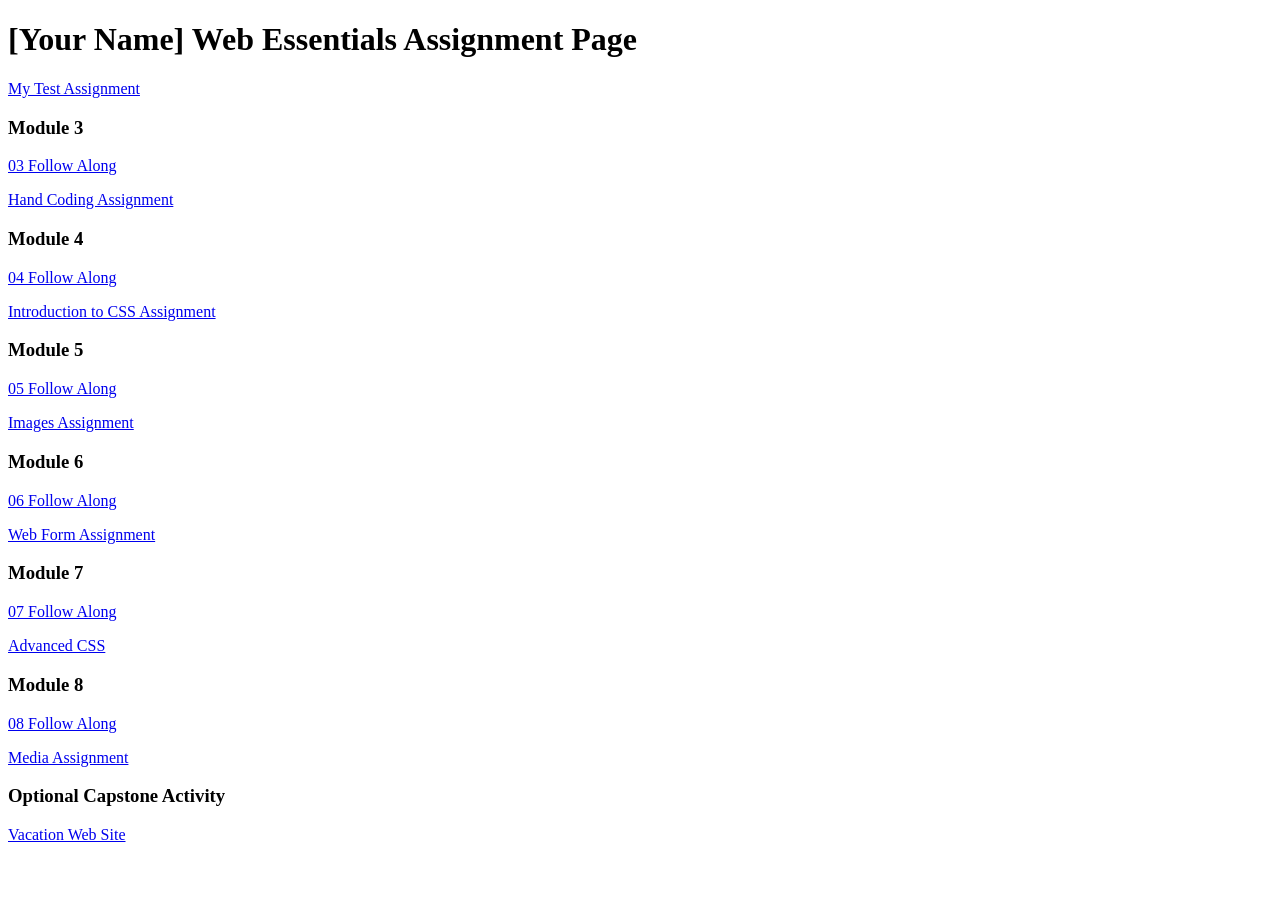
==== index.html @ af55a8bb "Create index.html" ====
<!DOCTYPE html>
<html lang="en">
	<head>
		<meta charset="UTF-8">
		<meta name="viewport" content="width=device-width, initial-scale=1.0">
		<title>dwdd 1600 assignment list page</title>
	</head>
	<body>
		<h1>[Your Name] Web Essentials Assignment Page</h1>
		<p><a href="01test">My Test Assignment</a></p>
		
		<h3>Module 3</h3>
		<p><a href="03follow-along">03 Follow Along</a></p>
		<p><a href="03hand-coding">Hand Coding Assignment</a></p>
		
		<h3>Module 4</h3>
		<p><a href="04follow-along">04 Follow Along</a></p>
		<p><a href="04intro-css">Introduction to CSS Assignment</a></p>
		
		<h3>Module 5</h3>
		<p><a href="05follow-along">05 Follow Along</a></p>
		<p><a href="05images">Images Assignment</a></p>
		
		<h3>Module 6</h3>
		<p><a href="06follow-along">06 Follow Along</a></p>
		<p><a href="06form">Web Form Assignment</a></p>
		
		<h3>Module 7</h3>
		<p><a href="07follow-along">07 Follow Along</a></p>
		<p><a href="07advanced-css">Advanced CSS</a></p>
		
		<h3>Module 8</h3>
		<p><a href="08follow-along">08 Follow Along</a></p>
		<p><a href="08media">Media Assignment</a></p>
		
		<h3>Optional Capstone Activity</h3>
		<p><a href="vacation">Vacation Web Site</a></p>
	</body>
</html>
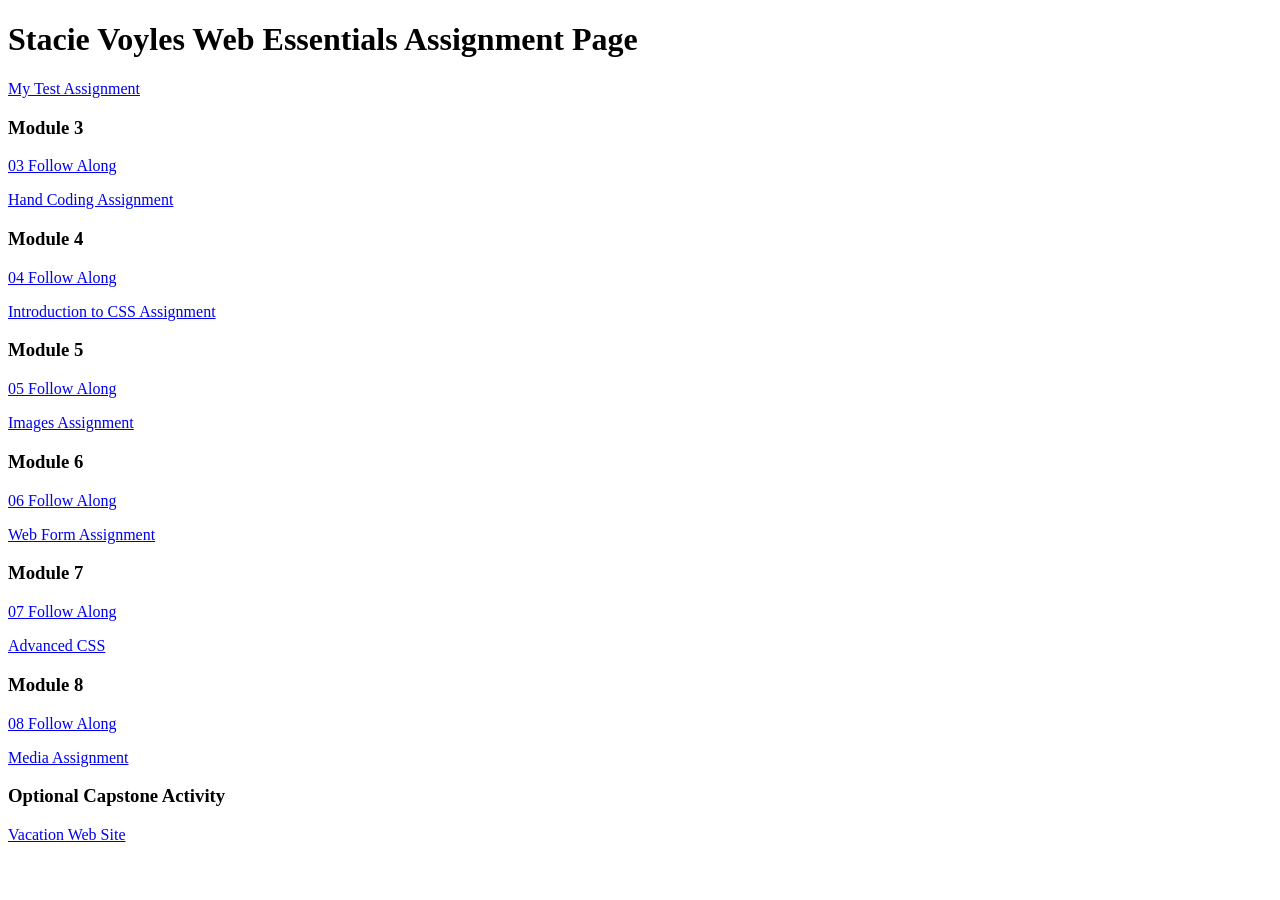
==== commit 46b4900b: "Added my name" ====
--- a/index.html
+++ b/index.html
@@ -6,7 +6,7 @@
 		<title>dwdd 1600 assignment list page</title>
 	</head>
 	<body>
-		<h1>[Your Name] Web Essentials Assignment Page</h1>
+		<h1>Stacie Voyles Web Essentials Assignment Page</h1>
 		<p><a href="01test">My Test Assignment</a></p>
 		
 		<h3>Module 3</h3>
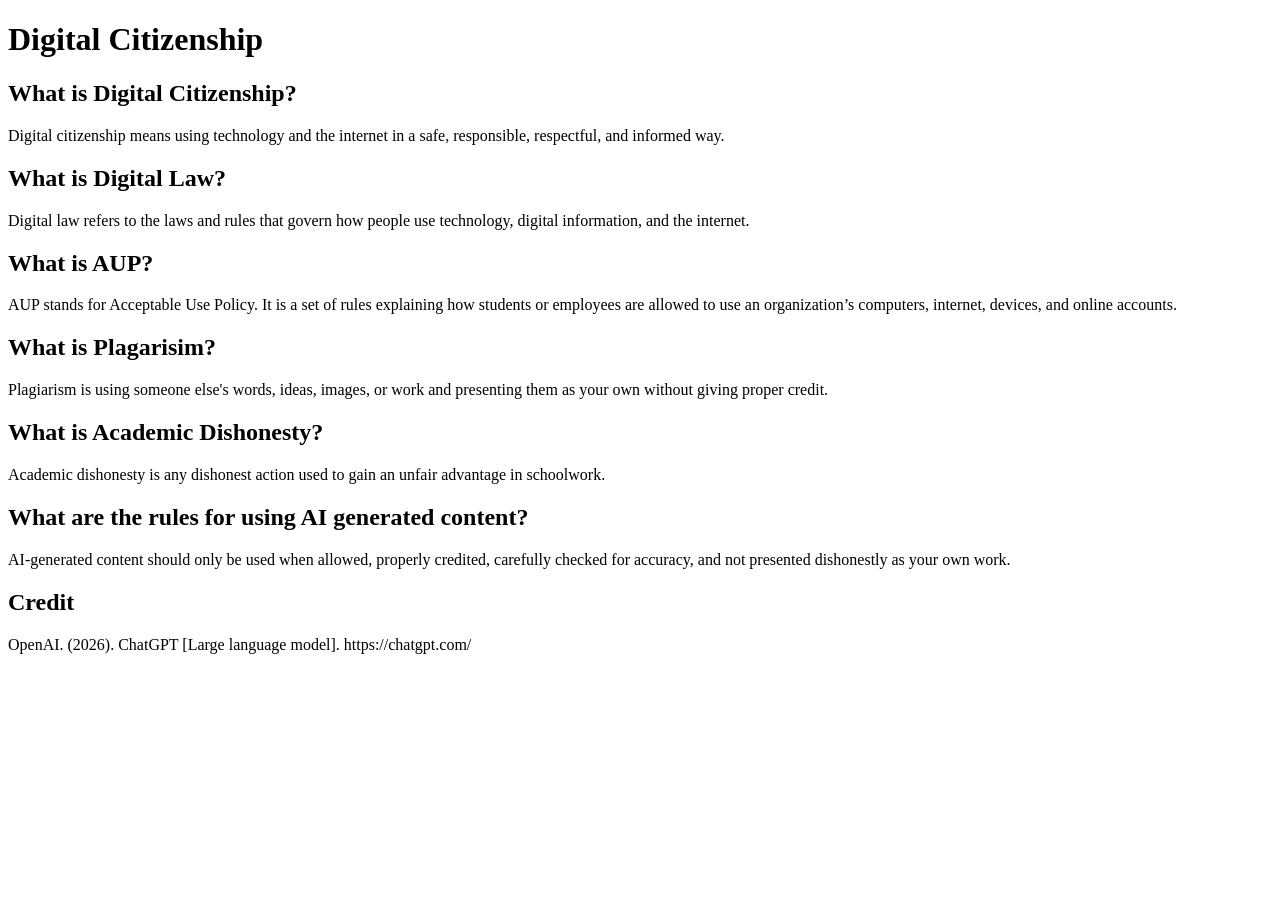
==== commit 011cde20: "First Assignment" ====
--- a/index.html
+++ b/index.html
@@ -1,39 +1,35 @@
 <!DOCTYPE html>
 <html lang="en">
-	<head>
-		<meta charset="UTF-8">
-		<meta name="viewport" content="width=device-width, initial-scale=1.0">
-		<title>dwdd 1600 assignment list page</title>
-	</head>
-	<body>
-		<h1>Stacie Voyles Web Essentials Assignment Page</h1>
-		<p><a href="01test">My Test Assignment</a></p>
-		
-		<h3>Module 3</h3>
-		<p><a href="03follow-along">03 Follow Along</a></p>
-		<p><a href="03hand-coding">Hand Coding Assignment</a></p>
-		
-		<h3>Module 4</h3>
-		<p><a href="04follow-along">04 Follow Along</a></p>
-		<p><a href="04intro-css">Introduction to CSS Assignment</a></p>
-		
-		<h3>Module 5</h3>
-		<p><a href="05follow-along">05 Follow Along</a></p>
-		<p><a href="05images">Images Assignment</a></p>
-		
-		<h3>Module 6</h3>
-		<p><a href="06follow-along">06 Follow Along</a></p>
-		<p><a href="06form">Web Form Assignment</a></p>
-		
-		<h3>Module 7</h3>
-		<p><a href="07follow-along">07 Follow Along</a></p>
-		<p><a href="07advanced-css">Advanced CSS</a></p>
-		
-		<h3>Module 8</h3>
-		<p><a href="08follow-along">08 Follow Along</a></p>
-		<p><a href="08media">Media Assignment</a></p>
-		
-		<h3>Optional Capstone Activity</h3>
-		<p><a href="vacation">Vacation Web Site</a></p>
-	</body>
-</html>
+
+<head>
+    <meta charset="UTF-8">
+    <meta name="viewport" content="width=device-width, initial-scale=1.0">
+    <title>Digital Citizenship</title>
+</head>
+
+<body>
+    <h1>Digital Citizenship</h1>
+    <h2>What is Digital Citizenship?</h2>
+    <p>Digital citizenship means using technology and the internet in a safe, responsible, respectful, and informed way.
+    </p>
+
+    <h2>What is Digital Law?</h2>
+    <p>Digital law refers to the laws and rules that govern how people use technology, digital information, and the internet.</p>
+
+    <h2>What is AUP?</h2>
+    <p>AUP stands for Acceptable Use Policy. It is a set of rules explaining how students or employees are allowed to use an organization’s computers, internet, devices, and online accounts.</p>
+
+<h2>What is Plagarisim?</h2>
+<p>Plagiarism is using someone else's words, ideas, images, or work and presenting them as your own without giving proper credit.</p>
+
+<h2>What is Academic Dishonesty?</h2>
+<p>Academic dishonesty is any dishonest action used to gain an unfair advantage in schoolwork.</p>
+
+<h2>What are the rules for using AI generated content?</h2>
+<p>AI-generated content should only be used when allowed, properly credited, carefully checked for accuracy, and not presented dishonestly as your own work.</p>
+
+<h2>Credit</h2>
+<p>OpenAI. (2026). ChatGPT [Large language model]. https://chatgpt.com/</p>
+</body>
+
+</html>
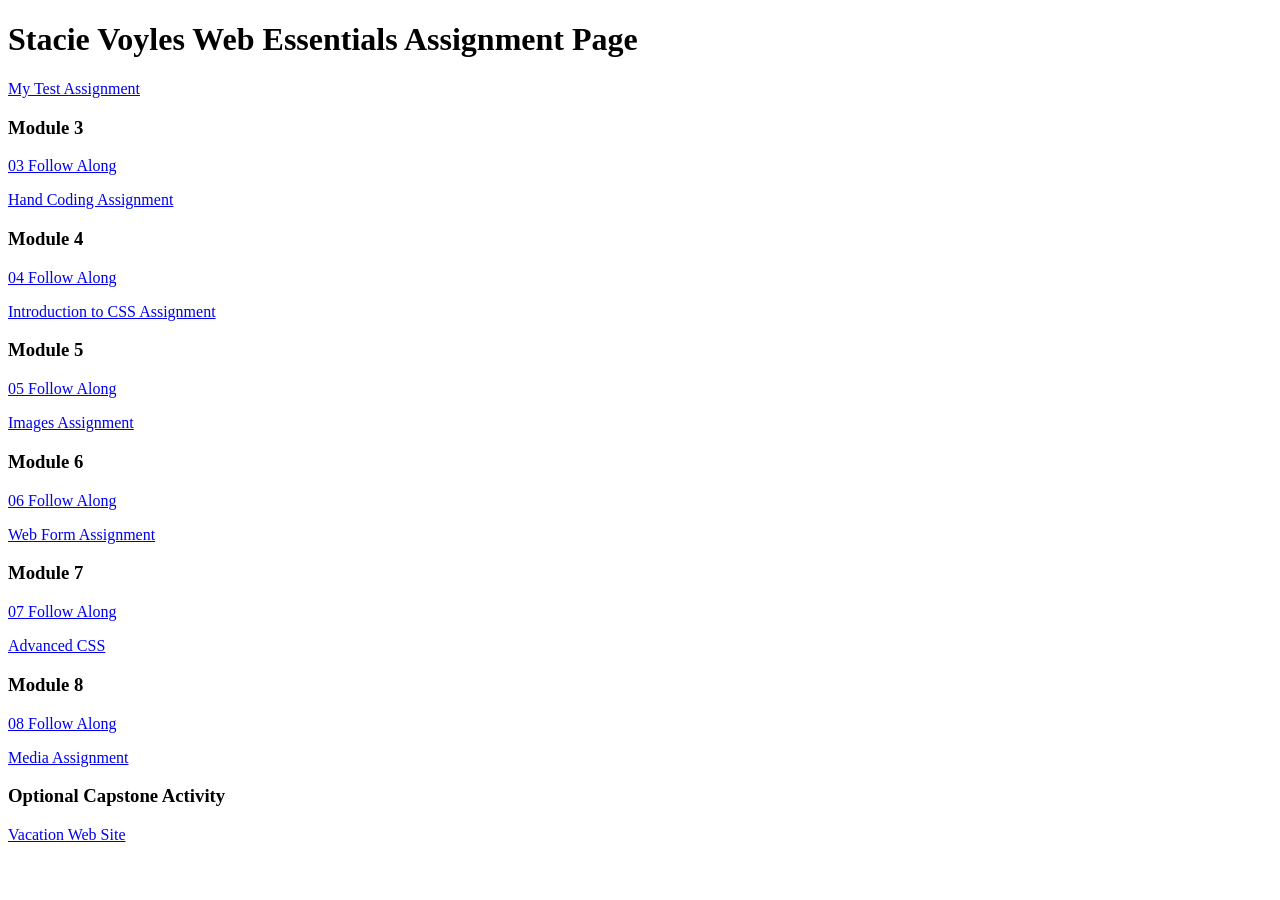
==== commit 2cc0fa4d: "Update index.html Restore original index page" ====
--- a/index.html
+++ b/index.html
@@ -1,35 +1,39 @@
 <!DOCTYPE html>
 <html lang="en">
-
-<head>
-    <meta charset="UTF-8">
-    <meta name="viewport" content="width=device-width, initial-scale=1.0">
-    <title>Digital Citizenship</title>
-</head>
-
-<body>
-    <h1>Digital Citizenship</h1>
-    <h2>What is Digital Citizenship?</h2>
-    <p>Digital citizenship means using technology and the internet in a safe, responsible, respectful, and informed way.
-    </p>
-
-    <h2>What is Digital Law?</h2>
-    <p>Digital law refers to the laws and rules that govern how people use technology, digital information, and the internet.</p>
-
-    <h2>What is AUP?</h2>
-    <p>AUP stands for Acceptable Use Policy. It is a set of rules explaining how students or employees are allowed to use an organization’s computers, internet, devices, and online accounts.</p>
-
-<h2>What is Plagarisim?</h2>
-<p>Plagiarism is using someone else's words, ideas, images, or work and presenting them as your own without giving proper credit.</p>
-
-<h2>What is Academic Dishonesty?</h2>
-<p>Academic dishonesty is any dishonest action used to gain an unfair advantage in schoolwork.</p>
-
-<h2>What are the rules for using AI generated content?</h2>
-<p>AI-generated content should only be used when allowed, properly credited, carefully checked for accuracy, and not presented dishonestly as your own work.</p>
-
-<h2>Credit</h2>
-<p>OpenAI. (2026). ChatGPT [Large language model]. https://chatgpt.com/</p>
-</body>
-
-</html>+	<head>
+		<meta charset="UTF-8">
+		<meta name="viewport" content="width=device-width, initial-scale=1.0">
+		<title>dwdd 1600 assignment list page</title>
+	</head>
+	<body>
+		<h1>Stacie Voyles Web Essentials Assignment Page</h1>
+		<p><a href="01test">My Test Assignment</a></p>
+		
+		<h3>Module 3</h3>
+		<p><a href="03follow-along">03 Follow Along</a></p>
+		<p><a href="03hand-coding">Hand Coding Assignment</a></p>
+		
+		<h3>Module 4</h3>
+		<p><a href="04follow-along">04 Follow Along</a></p>
+		<p><a href="04intro-css">Introduction to CSS Assignment</a></p>
+		
+		<h3>Module 5</h3>
+		<p><a href="05follow-along">05 Follow Along</a></p>
+		<p><a href="05images">Images Assignment</a></p>
+		
+		<h3>Module 6</h3>
+		<p><a href="06follow-along">06 Follow Along</a></p>
+		<p><a href="06form">Web Form Assignment</a></p>
+		
+		<h3>Module 7</h3>
+		<p><a href="07follow-along">07 Follow Along</a></p>
+		<p><a href="07advanced-css">Advanced CSS</a></p>
+		
+		<h3>Module 8</h3>
+		<p><a href="08follow-along">08 Follow Along</a></p>
+		<p><a href="08media">Media Assignment</a></p>
+		
+		<h3>Optional Capstone Activity</h3>
+		<p><a href="vacation">Vacation Web Site</a></p>
+	</body>
+</html>
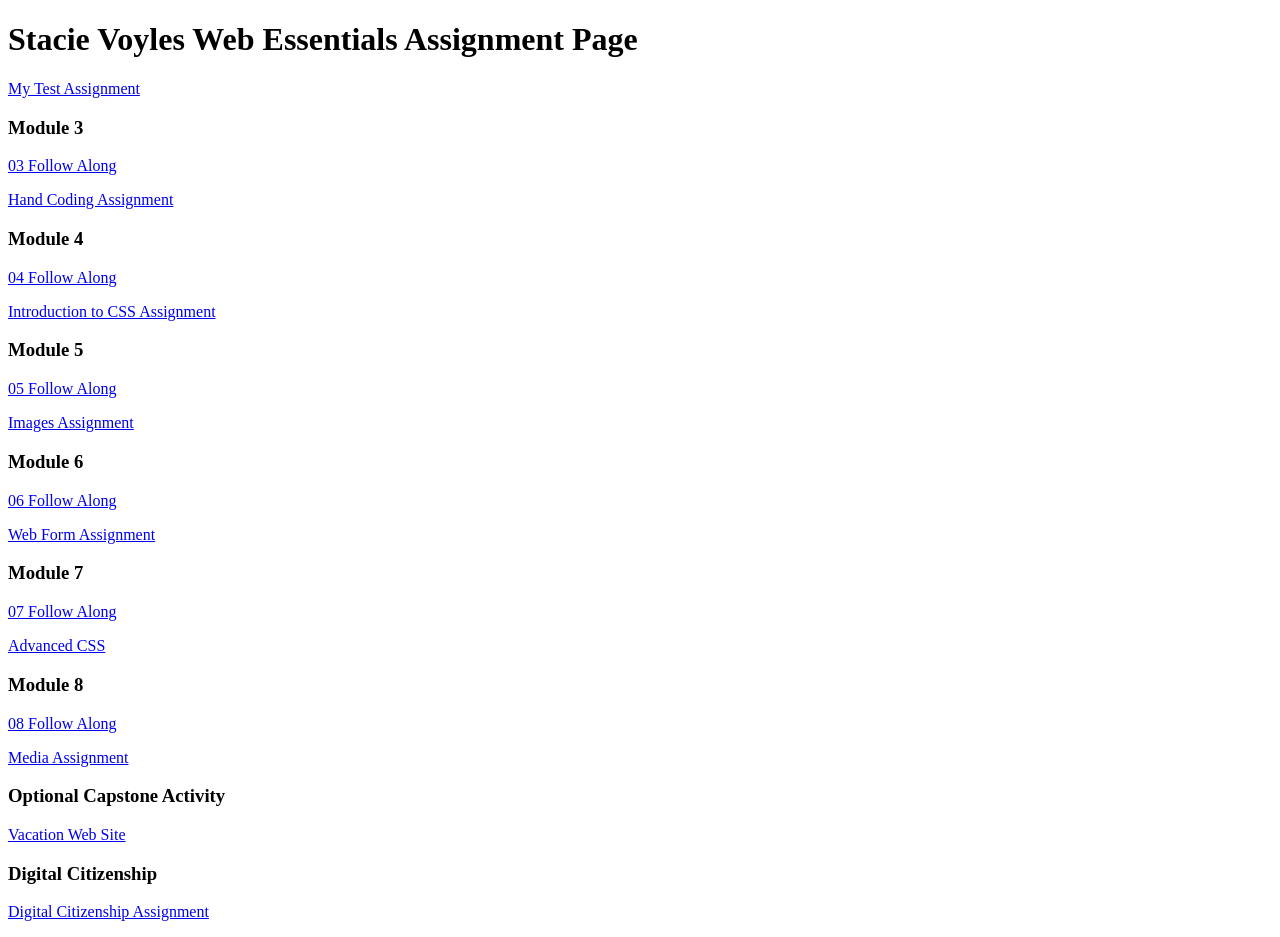
==== commit 739c1ef6: "Add Digital Citizenship link" ====
--- a/index.html
+++ b/index.html
@@ -35,5 +35,8 @@
 		
 		<h3>Optional Capstone Activity</h3>
 		<p><a href="vacation">Vacation Web Site</a></p>
+
+		<h3>Digital Citizenship</h3>
+<p><a href="digital-citizenship">Digital Citizenship Assignment</a></p>
 	</body>
 </html>
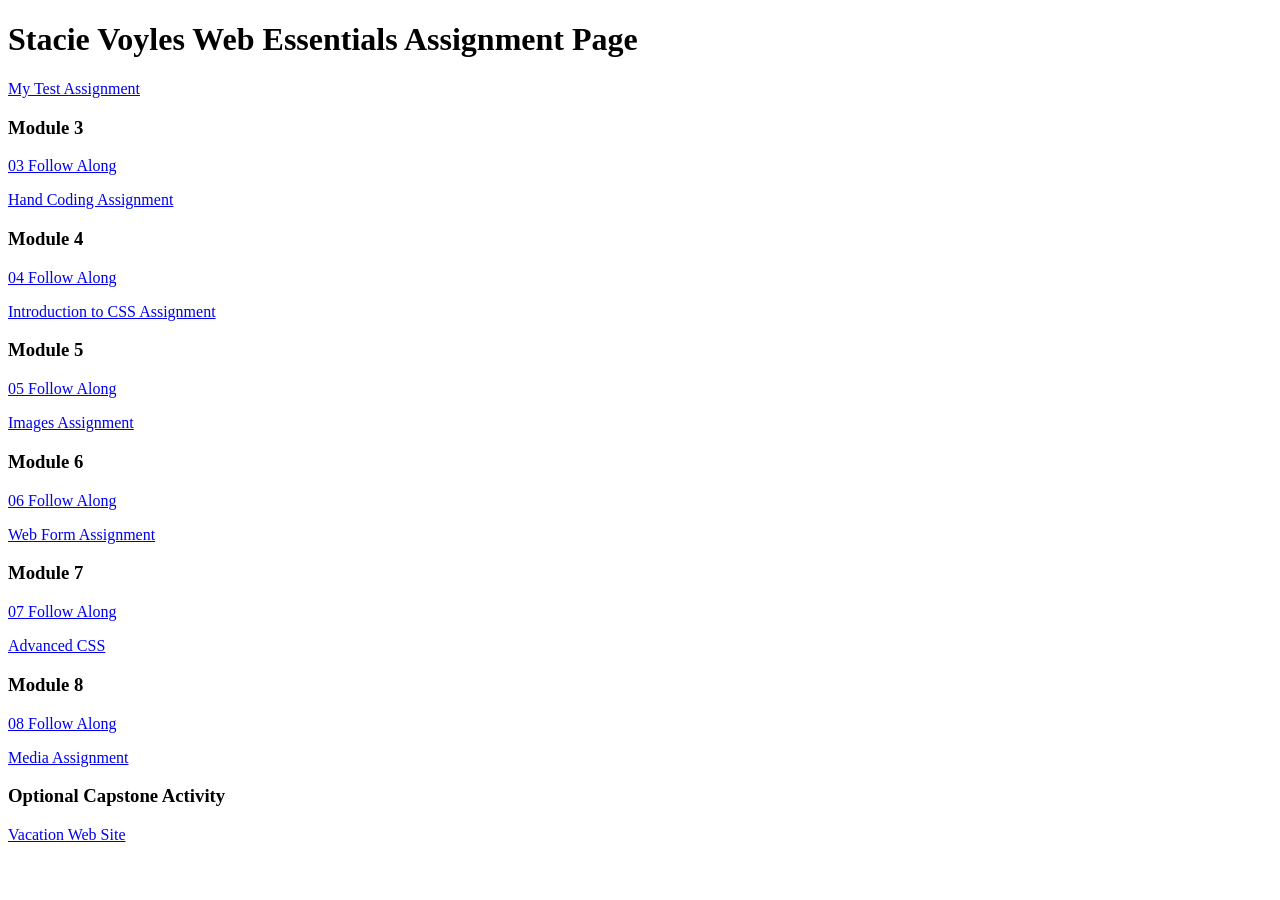
==== commit d6ad8243: "Update index.html" ====
--- a/index.html
+++ b/index.html
@@ -36,7 +36,5 @@
 		<h3>Optional Capstone Activity</h3>
 		<p><a href="vacation">Vacation Web Site</a></p>
 
-		<h3>Digital Citizenship</h3>
-<p><a href="digital-citizenship">Digital Citizenship Assignment</a></p>
 	</body>
 </html>
